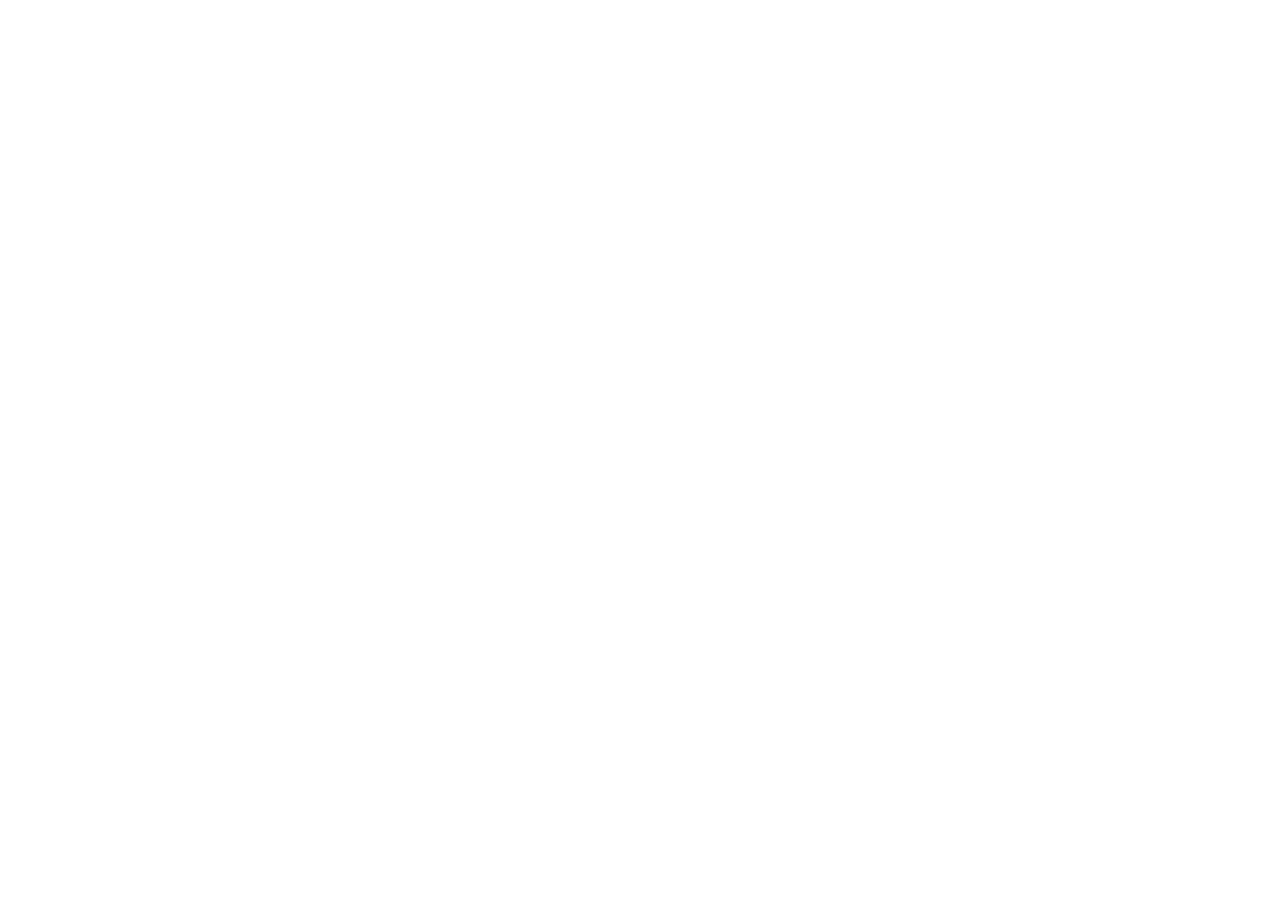
==== 7-kolor_link_rozszerzenie/index.html @ 719f005f "moja biblioteka" ====
<!DOCTYPE html>
<html lang="en">

<head>
    <meta charset="UTF-8">
    <meta name="viewport" content="width=device-width, initial-scale=1.0">
    <title>7 - kolory linku - rozszerzenie</title>

    <!-- font awsome - start -->
    <link rel="stylesheet" href="css/font-awesome.css">
    <link rel="stylesheet" href="css/font-awesome.min.css">
    <!-- font awsome - stop -->
    <link rel="stylesheet" href="css/style.css">
</head>

<body>
    <link type="jpg" href="portfolio2.jpg">
    <link type="png" href="portfolio1.png">
    <link type="gif" href="portfolio3.gif">
</body>

</html>
---- 7-kolor_link_rozszerzenie/css/style.css ----
/* style generalne - start */

* {
    box-sizing: border-box;
}

body {
    margin: 0;
    font-family: 'Lato', sans-serif;
}


link[type="jpg"] {
    color: red;
}

link[type="png"] {
    color: blue;
}

link[type="gif"] {
    color: green;
}
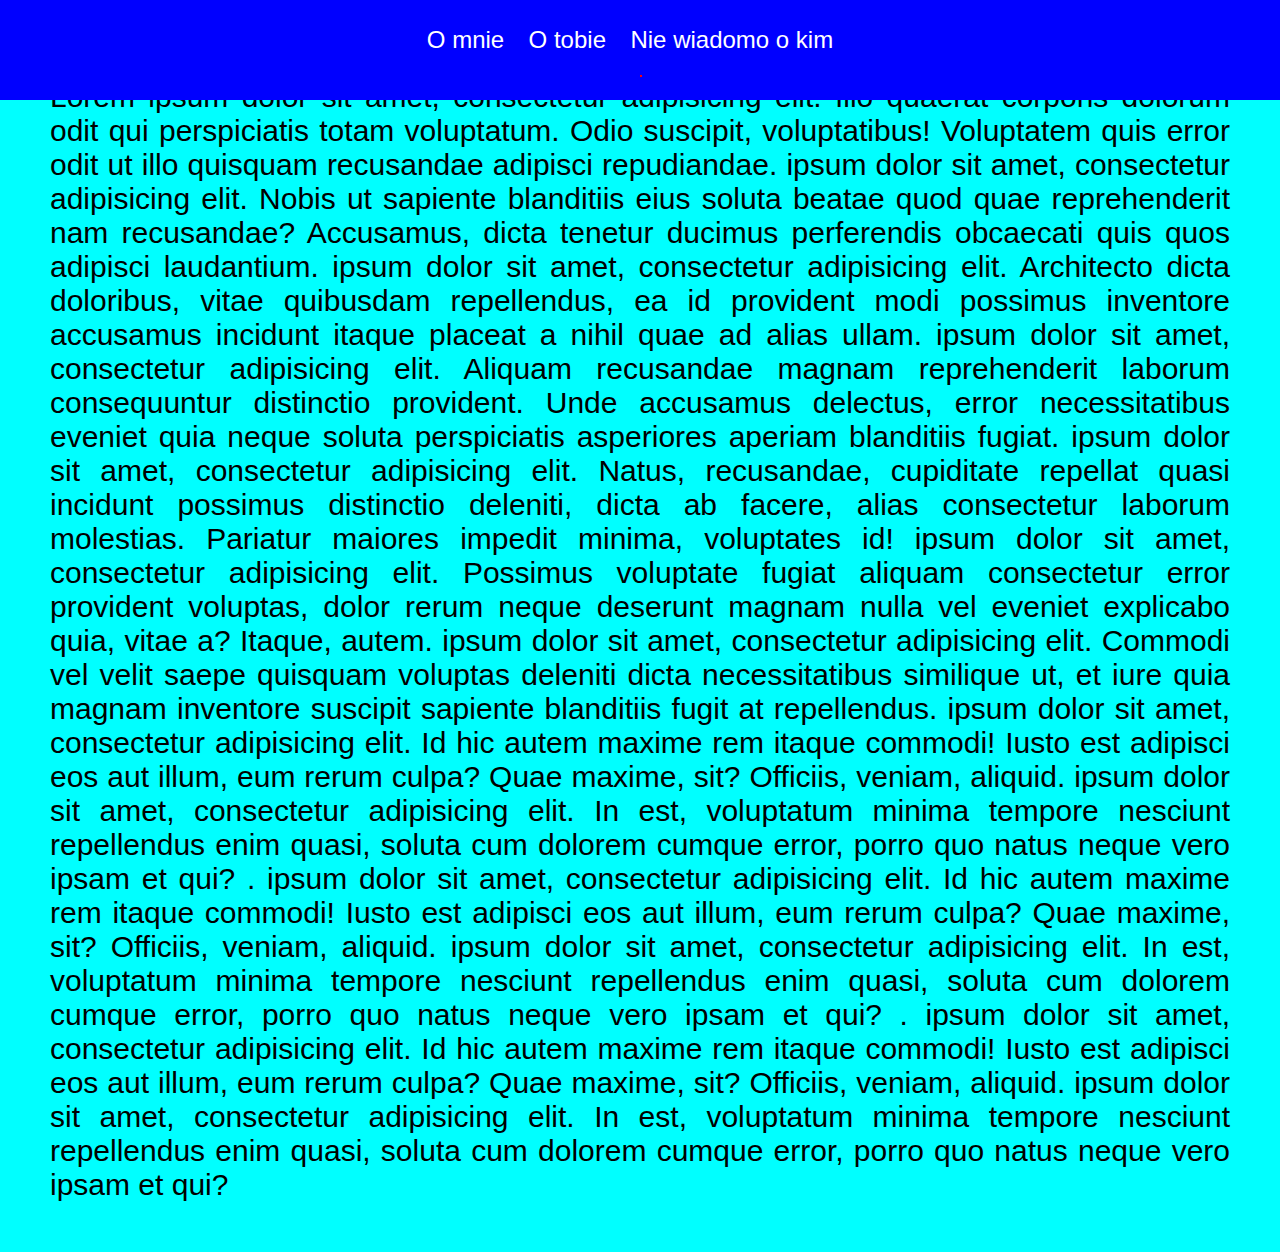
==== commit 3b6c47cb: "przyklady rozwiazan" ====
--- a/7-kolor_link_rozszerzenie/index.html
+++ b/7-kolor_link_rozszerzenie/index.html
@@ -14,9 +14,19 @@
 </head>
 
 <body>
-    <link type="jpg" href="portfolio2.jpg">
-    <link type="png" href="portfolio1.png">
-    <link type="gif" href="portfolio3.gif">
+    <nav>
+        <ul>
+            <li>O mnie</li>
+            <li>O tobie</li>
+            <li>Nie wiadomo o kim</li>
+        </ul>
+       <div id="trojkat">
+       </div>
+       
+    </nav>
+    <section id="content">
+        <p>Lorem ipsum dolor sit amet, consectetur adipisicing elit. Illo quaerat corporis dolorum odit qui perspiciatis totam voluptatum. Odio suscipit, voluptatibus! Voluptatem quis error odit ut illo quisquam recusandae adipisci repudiandae. ipsum dolor sit amet, consectetur adipisicing elit. Nobis ut sapiente blanditiis eius soluta beatae quod quae reprehenderit nam recusandae? Accusamus, dicta tenetur ducimus perferendis obcaecati quis quos adipisci laudantium. ipsum dolor sit amet, consectetur adipisicing elit. Architecto dicta doloribus, vitae quibusdam repellendus, ea id provident modi possimus inventore accusamus incidunt itaque placeat a nihil quae ad alias ullam. ipsum dolor sit amet, consectetur adipisicing elit. Aliquam recusandae magnam reprehenderit laborum consequuntur distinctio provident. Unde accusamus delectus, error necessitatibus eveniet quia neque soluta perspiciatis asperiores aperiam blanditiis fugiat. ipsum dolor sit amet, consectetur adipisicing elit. Natus, recusandae, cupiditate repellat quasi incidunt possimus distinctio deleniti, dicta ab facere, alias consectetur laborum molestias. Pariatur maiores impedit minima, voluptates id! ipsum dolor sit amet, consectetur adipisicing elit. Possimus voluptate fugiat aliquam consectetur error provident voluptas, dolor rerum neque deserunt magnam nulla vel eveniet explicabo quia, vitae a? Itaque, autem. ipsum dolor sit amet, consectetur adipisicing elit. Commodi vel velit saepe quisquam voluptas deleniti dicta necessitatibus similique ut, et iure quia magnam inventore suscipit sapiente blanditiis fugit at repellendus. ipsum dolor sit amet, consectetur adipisicing elit. Id hic autem maxime rem itaque commodi! Iusto est adipisci eos aut illum, eum rerum culpa? Quae maxime, sit? Officiis, veniam, aliquid. ipsum dolor sit amet, consectetur adipisicing elit. In est, voluptatum minima tempore nesciunt repellendus enim quasi, soluta cum dolorem cumque error, porro quo natus neque vero ipsam et qui? . ipsum dolor sit amet, consectetur adipisicing elit. Id hic autem maxime rem itaque commodi! Iusto est adipisci eos aut illum, eum rerum culpa? Quae maxime, sit? Officiis, veniam, aliquid. ipsum dolor sit amet, consectetur adipisicing elit. In est, voluptatum minima tempore nesciunt repellendus enim quasi, soluta cum dolorem cumque error, porro quo natus neque vero ipsam et qui? . ipsum dolor sit amet, consectetur adipisicing elit. Id hic autem maxime rem itaque commodi! Iusto est adipisci eos aut illum, eum rerum culpa? Quae maxime, sit? Officiis, veniam, aliquid. ipsum dolor sit amet, consectetur adipisicing elit. In est, voluptatum minima tempore nesciunt repellendus enim quasi, soluta cum dolorem cumque error, porro quo natus neque vero ipsam et qui?</p>
+    </section>
 </body>
 
 </html>--- a/7-kolor_link_rozszerzenie/css/style.css
+++ b/7-kolor_link_rozszerzenie/css/style.css
@@ -6,18 +6,55 @@
 
 body {
     margin: 0;
-    font-family: 'Lato', sans-serif;
+    font-family: sans-serif;
+    background-color: aqua;
 }
 
-
-link[type="jpg"] {
-    color: red;
+nav {
+    width: 100%;
+    height: 100px;
+    background-color: blue;
+    position: fixed;
+    text-align: center;
+    overflow: hidden;
+    z-index: 1;
 }
 
-link[type="png"] {
-    color: blue;
+ul {
+    padding: 10px;    
 }
 
-link[type="gif"] {
-    color: green;
-}+li {
+    color: white;
+    font-size: 1.5rem;
+    display: inline-block;
+    margin-right: 20px;
+}
+
+#trojkat {
+    /*width: 50px;
+    height: 50px;*/
+    top: 75%;
+    left: 50%;
+    position: absolute;
+    border-left: 150px solid transparent;
+	border-right: 150px solid transparent;
+	border-bottom: 200px solid transparent;
+    border: 1px solid red;
+    z-index: 3;
+}
+
+#content {
+    width: 1200px;
+    color: black;
+    margin: 0 0 0;
+}
+
+#content p {
+    width: 100%;
+    text-align: justify;
+    font-size: 30px;
+    padding: 50px;
+    position: absolute;
+}
+
